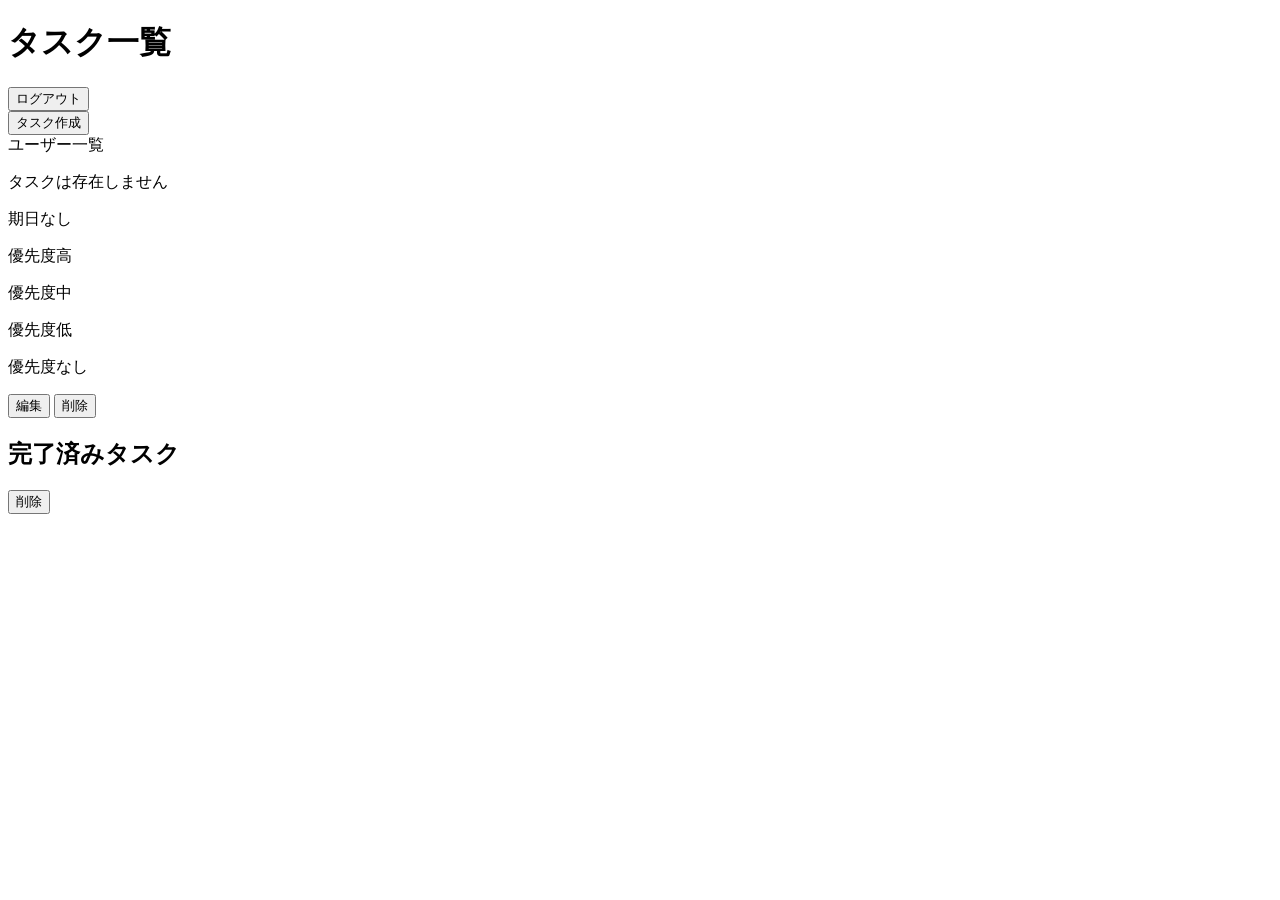
==== src/main/resources/templates/index.html @ f9b56aa8 "完了済みタスク実装中" ====
<!DOCTYPE html>
<html lang="ja" xmlns:th="http://www.thymeleaf.org">
<head>
    <meta charset="UTF-8">
    <title>タスク一覧画面</title>
	<link th:href="@{/style/todo.css}" rel="stylesheet">
	<script th:src="@{/js/index.js}" charset="utf-8"></script>
	<link href="http://fonts.googleapis.com/earlyaccess/notosansjp.css">

</head>
<body>
	<main>
		<div class="container">
			<h1>タスク一覧</h1>
			<div id="header-content">
				<form th:action="@{/logout}" method="post">
				    <button class="link-edit" type="submit">ログアウト</button>
				</form>			
			</div>
			<input class="link-edit margin-top" id="todoCreate" type="button" value="タスク作成" onclick="onClickCreateToDoBtn()"/>
			<div th:if="${role == 'Admin'}">
				<a class="link-list" id="userCreateBtn" th:href="@{/api/users/user}">ユーザー一覧</a>
			</div>
			<div id="content">
				<div>
					<p th:if="${#lists.isEmpty(todos)}">タスクは存在しません</p>
				</div>
				<!-- データありの場合 -->
				<div th:each="task: ${todos}" class="task">
					<div class="todo-content">
						<p th:text="${task.content}"></p>
						<p th:text="${task.memo}" id="memo"></p>
						<span th:if="${task.deadline == null or task.deadline == ''}" id="deadline-none">期日なし</span>
						<p id="deadline-list" th:text="${#temporals.format(task.deadline, 'M/d')}"></p>
						
						<p th:if="${task.priority == '1'}" id="priority-high" class="priority">優先度高</p>
						<p th:if="${task.priority == '2'}" id="priority-medium" class="priority">優先度中</p>
						<p th:if="${task.priority == '3'}" id="priority-low" class="priority">優先度低</p>
						<p th:if="${task.priority == null or task.priority == '' or task.priority == '0'}" id="priority-none" class="priority">優先度なし</p>						
					</div>
					<div class="edit-delete-btn">
						<input class="link-update" type="submit" value="編集"
							th:data-id="${task.id}"
							th:data-content="${task.content}"
							th:data-memo="${task.memo}"
							th:data-deadline="${task.deadline}"
							th:data-priority="${task.priority}"
							onclick="onClickEditToDoBtn(this)"/>
						<input class="link-delete delete" type="button" value="削除" 
							th:data-id="${task.id}" 
							onclick="onClickDeleteToDoBtn(this)"/>
					</div>
				</div>

				<h2 id="complete-task">完了済みタスク</h2>				
				<div th:each="task: ${completedTodos}" class="task">
					<div class="todo-content completed">
						<p th:text="${task.content}"></p>						
					</div>
					
					<div class="edit-delete-btn">
						<input class="link-delete delete" type="button" value="削除" 
							th:data-id="${task.id}" 
							onclick="onClickDeleteToDoBtn(this)"/>
					</div>
				</div>
			</div>
		</div>
	</main>
	<!-- タスク作成ダイアログ -->
	<dialog id="toDoCreateDialog">
		<div id="dialog">
			<form method="post" th:action="@{/}" th:object="${todoCreate}">
				<p class="error" th:if="${#fields.hasGlobalErrors()}" th:errors="*{global}"></p>

				<p>タスクを作成します</p>
				<label>タスク名</label>
				<input id="input-create-content" type="text" th:field="*{content}" required/><br>
				<span class="error" th:errors="*{content}"></span>
				
				<label>メモ</label>
				<textarea th:field="*{memo}" rows="5" cols="40"></textarea>

				<div class="deadline-container">
					<label>期日</label>
					<input id="input-create-deadline" type="datetime-local" th:field="*{deadline}"/><br>
					<span class="error" th:errors="*{deadline}"></span>					
				</div>
				<div class="priority-container">
					<label>優先度</label>
					<select th:field="*{priority}">
						<option value="">--選択してください--</option>
						<option value="1">優先度高</option>
						<option value="2">優先度中</option>
						<option value="3">優先度低</option>
					</select>
					<span class="error" th:errors="*{priority}"></span>
				</div>
		
				<div class="buttons">
					<input class="link-list" id="closeDialog" type="button" value="キャンセル" onclick="closeToDoCreateDialog()"/>
					<input class="link-update" id="create-content-submit"
					 type="submit" value="作成" />
				 </div>
			</form>			
		</div>
	</dialog>
	<!-- タスク編集ダイアログ -->
	<dialog id="toDoEditDialog">
		<div id="dialog">
			<form method="post" th:action="@{/edit}" th:object="${todoForm}">

				<input type="hidden" name="id" id="editId" />
	            <input type="hidden" name="userId" id="editUserId" />
				
				<p>タスクを編集します</p>
				<label>タスク名</label>
				<input id="input-edit-content" type="text" th:field="*{content}" required/><br>
				<span class="error" th:errors="*{content}"></span>
				
				<label>メモ</label>
				<textarea th:field="*{memo}" rows="5" cols="40" id="input-edit-memo"></textarea>
				
				<div id="deadline-container">
				    <label for="input-edit-deadline">期日</label>
				    <input id="input-edit-deadline" type="datetime-local" th:field="*{deadline}"/><br>
				    <span class="error" th:errors="*{deadline}"></span>
				</div>
				<div class="priority-container">
					<label>優先度</label>
					<select id="input-edit-priority" th:field="*{priority}">
						<option value="">--選択してください--</option>
						<option value="1">優先度高</option>
						<option value="2">優先度中</option>
						<option value="3">優先度低</option>
					</select>
					<span class="error" th:errors="*{priority}"></span>
				</div>
				
				<div class="buttons">
					<input class="link-list" id="closeDialog" type="button" value="キャンセル" onclick="closeToDoEditDialog()"/>
					<input class="link-update" id="update-btn" type="submit" value="更新"/>
				</div>
										
			</form>			
		</div>
	</dialog>
	<!-- タスク削除ダイアログ --> 
	<dialog id="deleteDialog">
		<p>タスクを削除します</p>
		<div id="dialog">
			<input class="link-list" id="closeDialog" type="button" value="キャンセル" onclick="closeToDoDeleteDialog()"/>
			<form method="post" th:action="@{/delete}" id="delete-btn">
				<input type="hidden" name="id" id="deleteTodoId"/>
				<input class="link-delete" type="submit" id="delete" value="削除" />
			</form>			
		</div>
	</dialog>
	
</body>
</html>
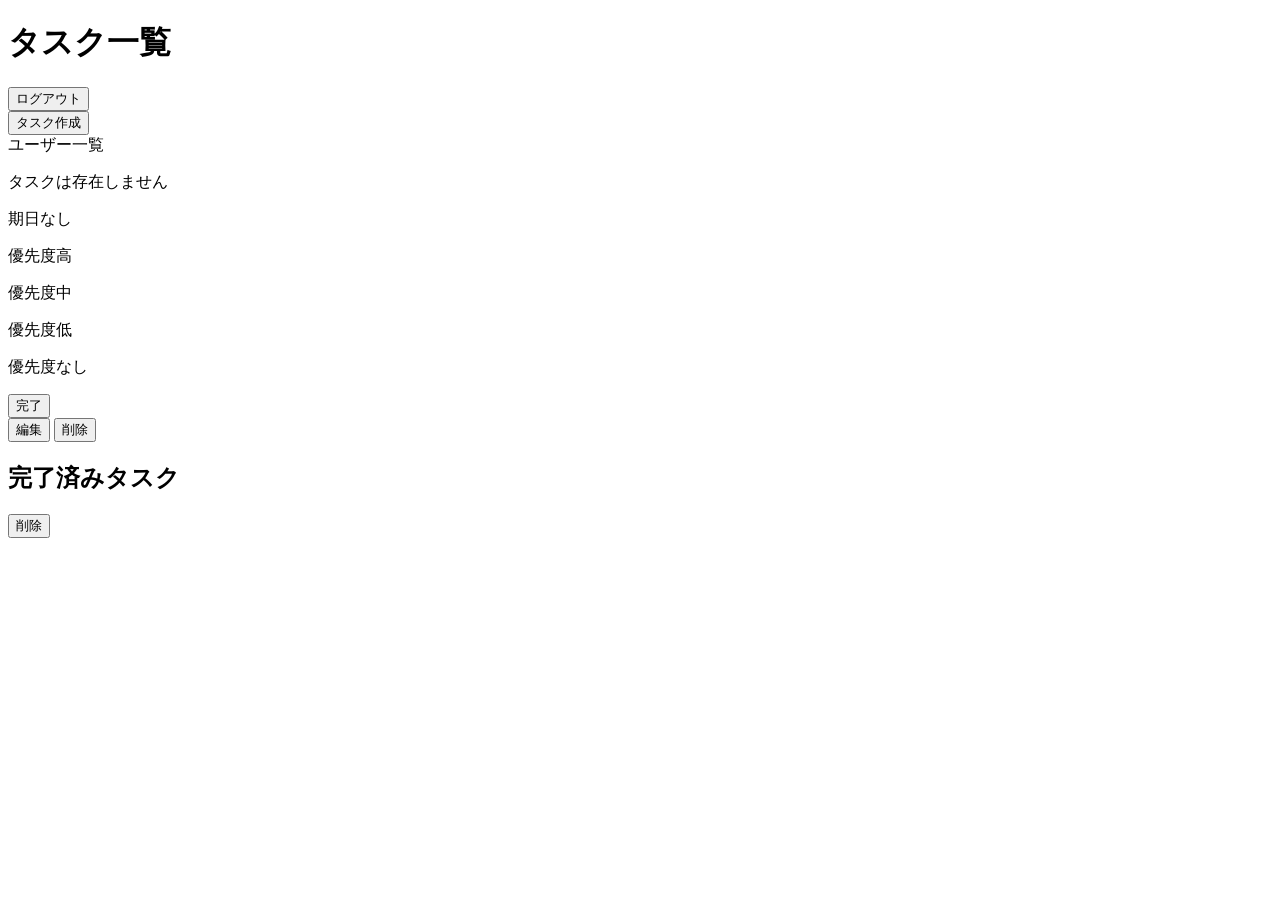
==== commit f174cac0: "タスク完了処理（ボタン）実装" ====
--- a/src/main/resources/templates/index.html
+++ b/src/main/resources/templates/index.html
@@ -38,7 +38,11 @@
 						<p th:if="${task.priority == '3'}" id="priority-low" class="priority">優先度低</p>
 						<p th:if="${task.priority == null or task.priority == '' or task.priority == '0'}" id="priority-none" class="priority">優先度なし</p>						
 					</div>
-					<div class="edit-delete-btn">
+					<div class="btn-container">
+						<form method="post" th:action="@{/complete}" id="complete-form" th:object="${todoComplete}">
+							<input type="hidden" name="id" th:value="${task.id}" />
+							<input class="link-list" type="submit" value="完了" th:data-id="${task.id}" />
+						</form>
 						<input class="link-update" type="submit" value="編集"
 							th:data-id="${task.id}"
 							th:data-content="${task.content}"
@@ -58,7 +62,7 @@
 						<p th:text="${task.content}"></p>						
 					</div>
 					
-					<div class="edit-delete-btn">
+					<div class="btn-container">
 						<input class="link-delete delete" type="button" value="削除" 
 							th:data-id="${task.id}" 
 							onclick="onClickDeleteToDoBtn(this)"/>
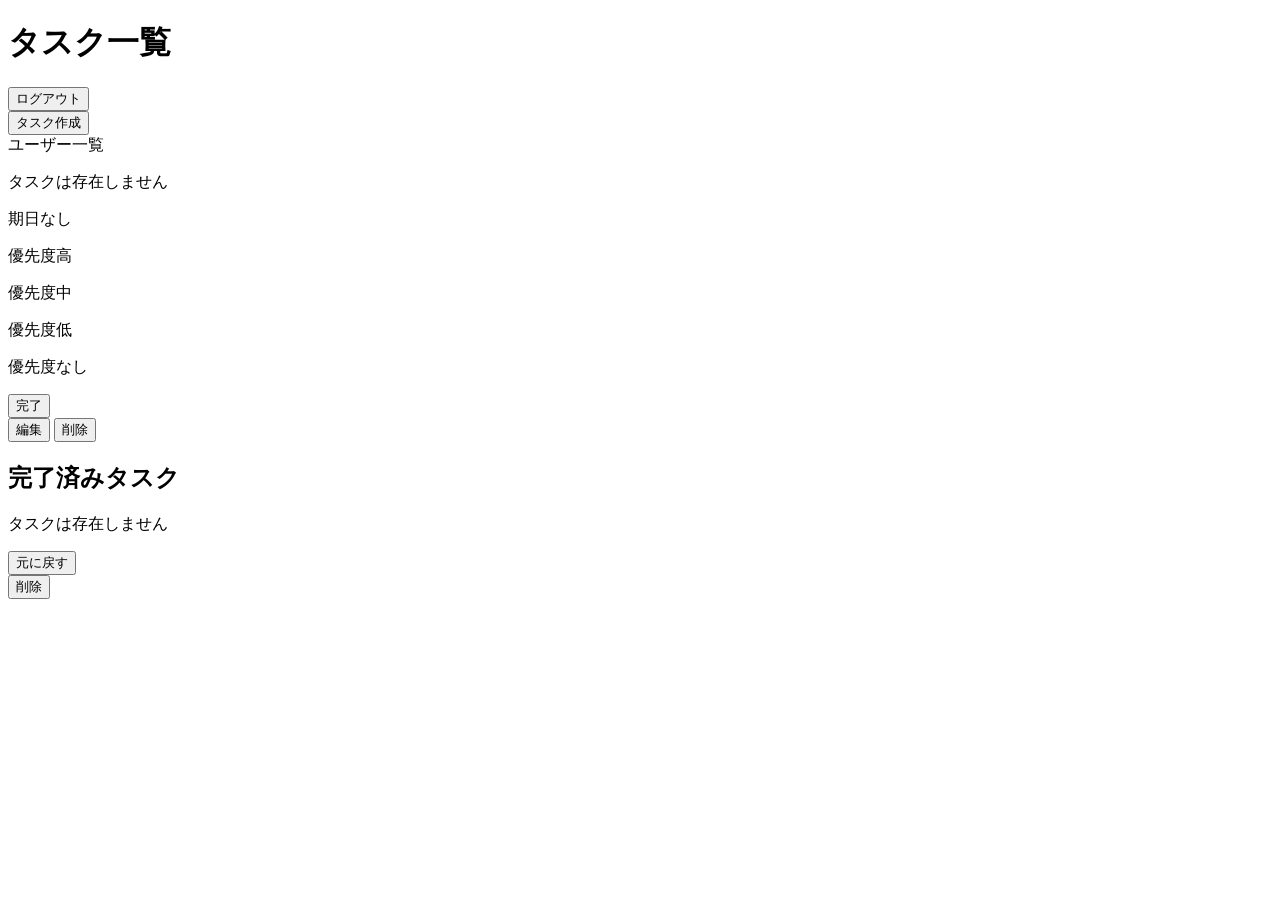
==== commit 9faa3674: "タスク完了を元に戻すボタンの実装" ====
--- a/src/main/resources/templates/index.html
+++ b/src/main/resources/templates/index.html
@@ -57,12 +57,19 @@
 				</div>
 
 				<h2 id="complete-task">完了済みタスク</h2>				
+				<div>
+					<p th:if="${#lists.isEmpty(completedTodos)}" class="no-task">タスクは存在しません</p>
+				</div>
 				<div th:each="task: ${completedTodos}" class="task">
 					<div class="todo-content completed">
 						<p th:text="${task.content}"></p>						
 					</div>
 					
 					<div class="btn-container">
+						<form method="post" th:action="@{/undoTask}" th:object="${undoTask}" class="undo-task">
+							<input type="hidden" name="id" th:value="${task.id}" />
+							<input class="link-list undo-task" type="submit" value="元に戻す" th:data-id="${task.id}" />
+						</form>
 						<input class="link-delete delete" type="button" value="削除" 
 							th:data-id="${task.id}" 
 							onclick="onClickDeleteToDoBtn(this)"/>
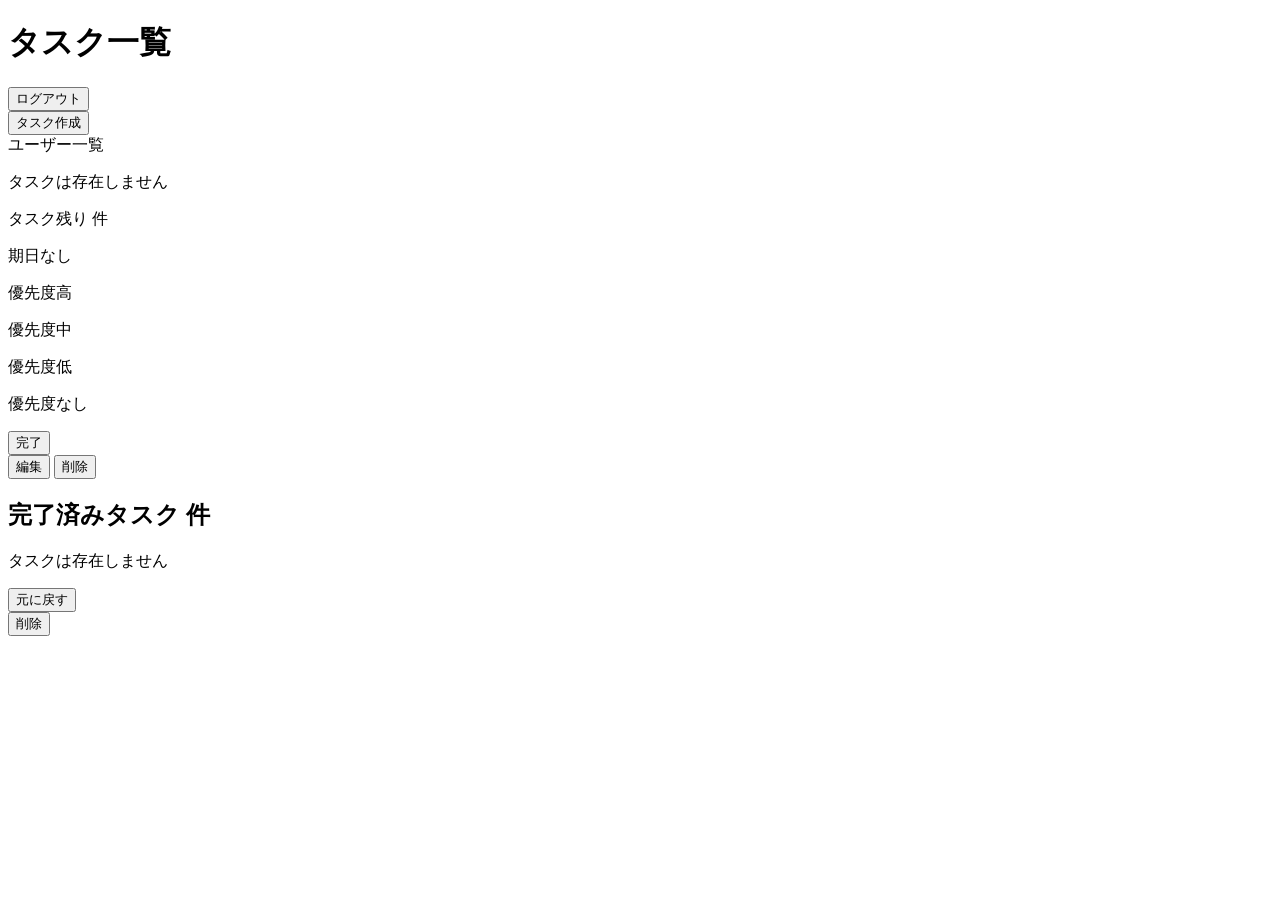
==== commit 566b4f65: "タスク件数表示" ====
--- a/src/main/resources/templates/index.html
+++ b/src/main/resources/templates/index.html
@@ -26,6 +26,7 @@
 					<p th:if="${#lists.isEmpty(todos)}">タスクは存在しません</p>
 				</div>
 				<!-- データありの場合 -->
+				<div class="taskCount">タスク残り <span th:text="${todoCount}"></span>件</div>
 				<div th:each="task: ${todos}" class="task">
 					<div class="todo-content">
 						<p th:text="${task.content}"></p>
@@ -56,7 +57,7 @@
 					</div>
 				</div>
 
-				<h2 id="complete-task">完了済みタスク</h2>				
+				<h2 id="complete-task">完了済みタスク <span th:text="${completedCount}"></span>件</h2>				
 				<div>
 					<p th:if="${#lists.isEmpty(completedTodos)}" class="no-task">タスクは存在しません</p>
 				</div>
@@ -100,7 +101,6 @@
 				<div class="priority-container">
 					<label>優先度</label>
 					<select th:field="*{priority}">
-						<option value="">--選択してください--</option>
 						<option value="1">優先度高</option>
 						<option value="2">優先度中</option>
 						<option value="3">優先度低</option>
@@ -140,7 +140,6 @@
 				<div class="priority-container">
 					<label>優先度</label>
 					<select id="input-edit-priority" th:field="*{priority}">
-						<option value="">--選択してください--</option>
 						<option value="1">優先度高</option>
 						<option value="2">優先度中</option>
 						<option value="3">優先度低</option>
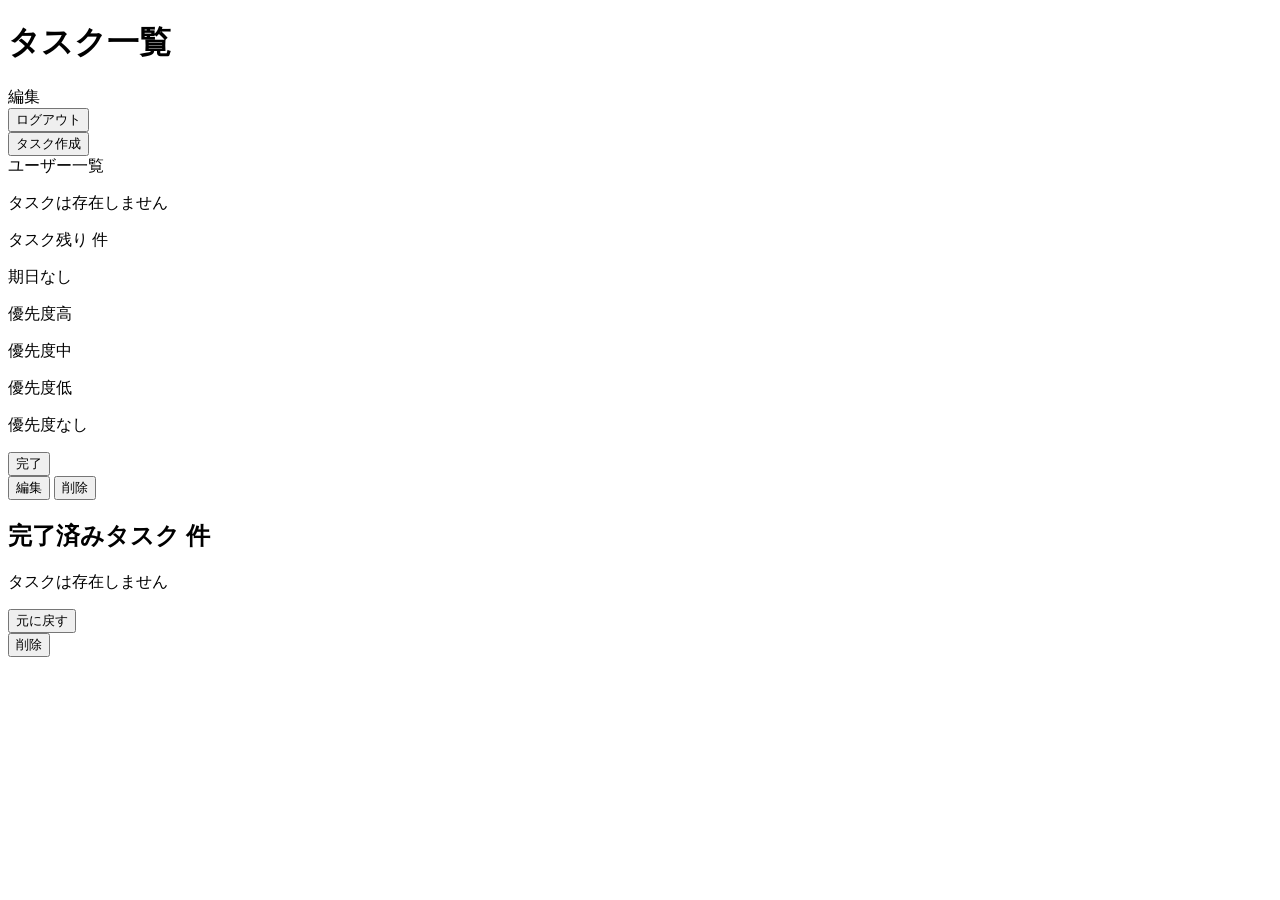
==== commit 678f1bad: "機能追加" ====
--- a/src/main/resources/templates/index.html
+++ b/src/main/resources/templates/index.html
@@ -13,6 +13,7 @@
 		<div class="container">
 			<h1>タスク一覧</h1>
 			<div id="header-content">
+				<a class="link-list edit-button" th:href="@{/others/{id}(id=${userId})}">編集</a>
 				<form th:action="@{/logout}" method="post">
 				    <button class="link-edit" type="submit">ログアウト</button>
 				</form>			
